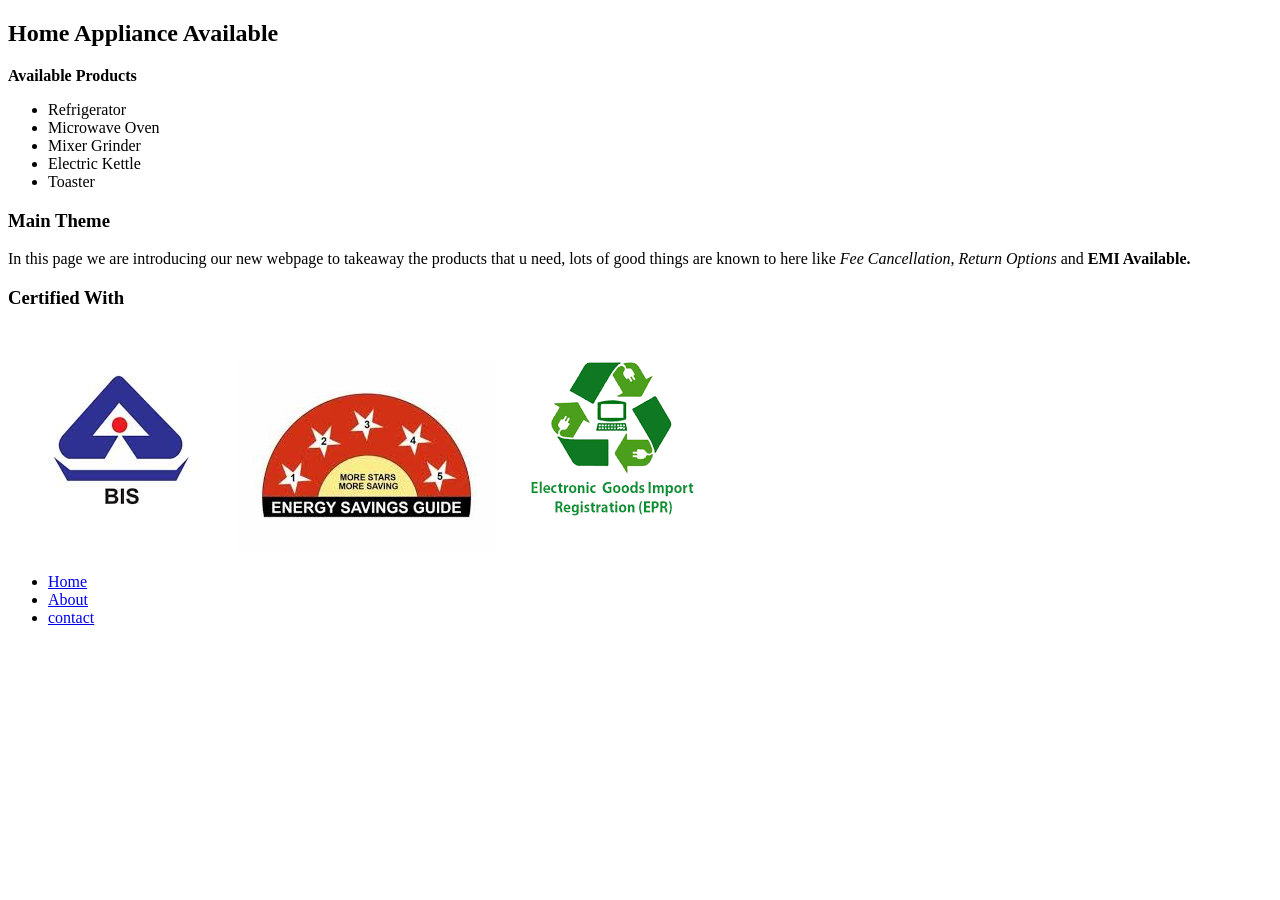
==== index.html @ 324fb427 "Add files via upload" ====
<!DOCTYPE html>
<html lang="en">
<head>
    <meta charset="UTF-8">
    <meta name="viewport" content="width=device-width, initial-scale=1.0">
    <title>Home</title>
    <link rel="icon" href="homeimg.png">
</head>
<body>

     <div>
        <h2>Home Appliance Available</h2>
        <b><p>Available Products</p></b>
        <ul>
            <li>Refrigerator</li>
            <li>Microwave Oven</li>
            <li>Mixer Grinder</li>
            <li>Electric Kettle</li>
            <li>Toaster</li>
        </ul>

        <div>
            <h3>Main Theme</h3>
            <p>In this page we are introducing our new webpage to takeaway the products that u need, lots of good 
                things are known to here like <em>Fee Cancellation</em>, <em>Return Options</em> and <strong>EMI Available.</strong>
            </p>
        </div>

        <div>
            <h3>Certified With</h3>
            <img src="BIS.jpg" alt="Not a valid request">
            <img src="Starrating.jpg" alt="Not a valid request">
            <img src="E-wast.png" alt="Not a valid request">
        </div>
    </div>

        <div>
    <nav>
    <ul>
        <li><a href="index.html" target="_self">Home</a></li>
        <li><a href="about.html" target="_blank">About</a></li>
        <li><a href="contact.html" target="_blank">contact</a></li>
    </ul>
    </nav>
    </div>
    

    
</body>
</html>
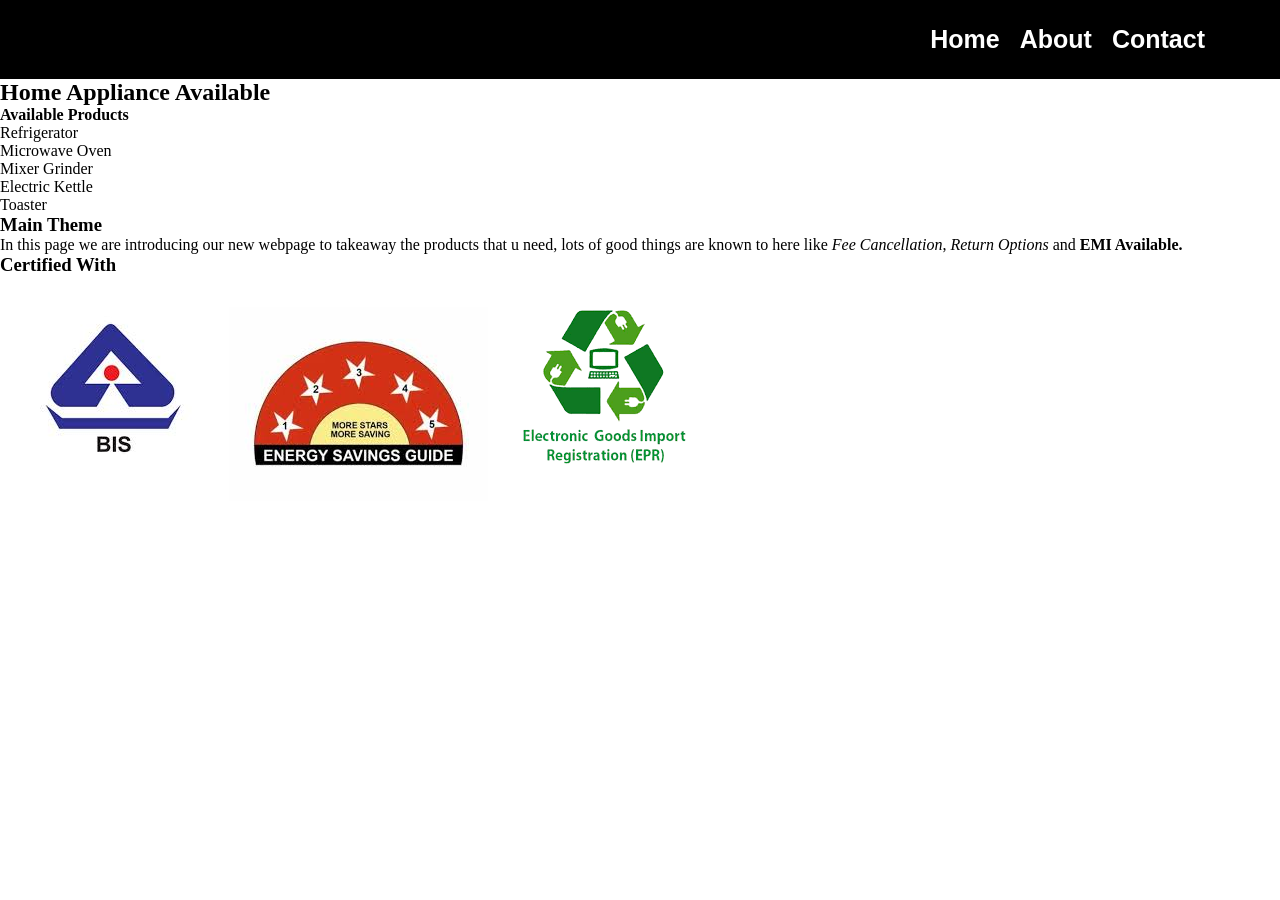
==== commit befd1fef: "Add files via upload" ====
--- a/index.html
+++ b/index.html
@@ -5,8 +5,19 @@
     <meta name="viewport" content="width=device-width, initial-scale=1.0">
     <title>Home</title>
     <link rel="icon" href="homeimg.png">
+    <link rel="stylesheet" href="style.css">
 </head>
 <body>
+
+    <div class="header">
+    <nav>
+    <ul class="list1">
+        <li><a href="index.html" target="_self">Home</a></li>
+        <li><a href="about.html" target="_blank">About</a></li>
+        <li><a href="contact.html" target="_blank">Contact</a></li>
+    </ul>
+    </nav>
+    </div>
 
      <div>
         <h2>Home Appliance Available</h2>
@@ -34,15 +45,7 @@
         </div>
     </div>
 
-        <div>
-    <nav>
-    <ul>
-        <li><a href="index.html" target="_self">Home</a></li>
-        <li><a href="about.html" target="_blank">About</a></li>
-        <li><a href="contact.html" target="_blank">contact</a></li>
-    </ul>
-    </nav>
-    </div>
+
     
 
     
--- a/style.css
+++ b/style.css
@@ -0,0 +1,61 @@
+*{
+    margin: 0%;
+    padding: 0%;
+}
+
+.header{
+    background-color: black;
+    padding: 25px 25px;
+}
+
+.list1{
+    display: flex;
+    justify-content: end;
+    list-style: none;
+    font-size: 25px;
+    font-family: Arial, Helvetica, sans-serif;
+    font-weight: bold;
+    gap: 20px;
+    padding-right: 50px;
+}
+
+
+.list1 a{
+    text-decoration: none;
+    color: white;
+}
+
+
+.list2{
+    display: flex;
+    justify-content: end;
+    list-style: none;
+    font-size: 25px;
+    font-family: Arial, Helvetica, sans-serif;
+    font-weight: bold;
+    gap: 20px;
+    padding-right: 50px;
+
+}
+
+.list2 a{
+    text-decoration: none;
+    color: white;
+}
+
+.list3{
+    display: flex;
+    justify-content: end;
+    list-style: none;
+    font-size: 25px;
+    font-family: Arial, Helvetica, sans-serif;
+    font-weight: bold;
+    gap: 20px;
+    padding-right: 50px;
+
+}
+
+.list3 a{
+    text-decoration: none;
+    color: white;
+}
